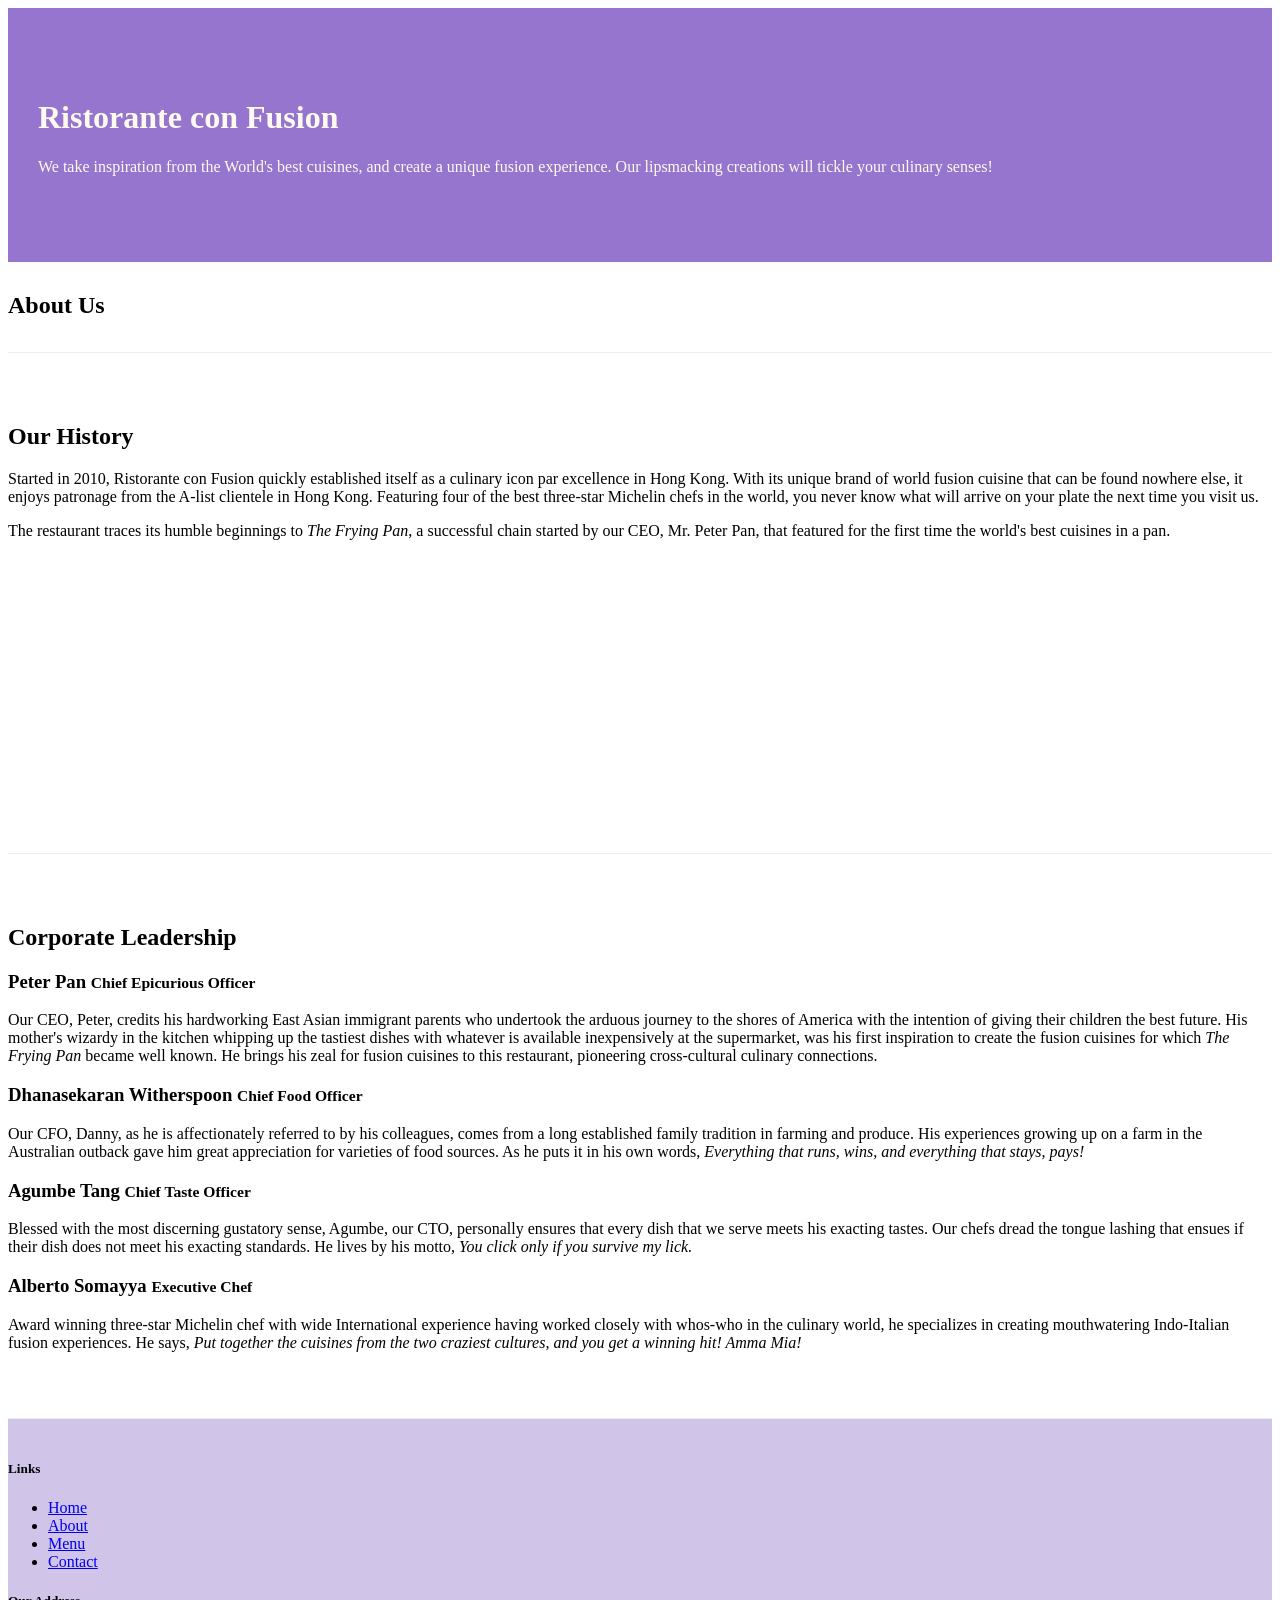
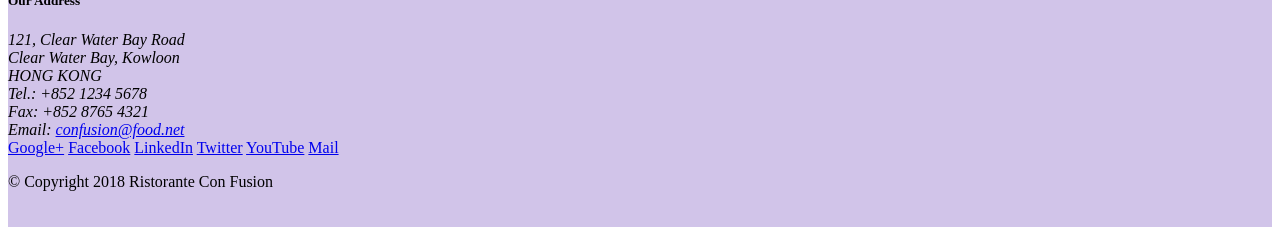
==== aboutus.html @ 880fcf30 "Add about" ====
<!DOCTYPE html>
<html lang="en">

<head>
<!-- Bootstrap CSS -->
<link rel="stylesheet" href="node_modules/bootstrap/dist/css/bootstrap.min.css">
<link rel="stylesheet" href="css/styles.css" >
    <title>Ristorante Con Fusion: About Us</title>

</head>

<body>

    <header class="jumbotron">
        <div class="container">
            <div class="row row-header">
                <div class="col-12 col-sm-6">
                    <h1>Ristorante con Fusion</h1>
                    <p>We take inspiration from the World's best cuisines, and create a unique fusion experience. Our lipsmacking creations will tickle your culinary senses!</p>
                </div>
                <div class="col-12 col-sm">
                </div>
            </div>
        </div>
    </header>

    <div class="container">
        <div class="row row-pagetitle align-items-center">
            <div class="col-12 col-sm-12 order-sm-last col-md-12">
                <h2>About Us</h3>
            </div>
        </div>

        <div class="row row-content align-items-center">
            <div class="col-12 col-sm-6">
                <h2>Our History</h2>
                <p>Started in 2010, Ristorante con Fusion quickly established itself as a culinary icon par excellence in Hong Kong. With its unique brand of world fusion cuisine that can be found nowhere else, it enjoys patronage from the A-list clientele in Hong Kong.  Featuring four of the best three-star Michelin chefs in the world, you never know what will arrive on your plate the next time you visit us.</p>
                <p>The restaurant traces its humble beginnings to <em>The Frying Pan</em>, a successful chain started by our CEO, Mr. Peter Pan, that featured for the first time the world's best cuisines in a pan.</p>
            </div>
            <div>
            </div>
        </div>

        <div class="row row-content align-items-center">
            <div class="col-12 col-sm-12 order-sm-last col-md-12">
                <h2>Corporate Leadership</h2>
                <h3>Peter Pan <small>Chief Epicurious Officer</small></h3>
                <p class="d-none d-sm-block">Our CEO, Peter, credits his hardworking East Asian immigrant parents who undertook the arduous journey to the shores of America with the intention of giving their children the best future. His mother's wizardy in the kitchen whipping up the tastiest dishes with whatever is available inexpensively at the supermarket, was his first inspiration to create the fusion cuisines for which <em>The Frying Pan</em> became well known. He brings his zeal for fusion cuisines to this restaurant, pioneering cross-cultural culinary connections.</p>
                <h3>Dhanasekaran Witherspoon <small>Chief Food Officer</small></h3>
                <p class="d-none d-sm-block">Our CFO, Danny, as he is affectionately referred to by his colleagues, comes from a long established family tradition in farming and produce. His experiences growing up on a farm in the Australian outback gave him great appreciation for varieties of food sources. As he puts it in his own words, <em>Everything that runs, wins, and everything that stays, pays!</em></p>
                <h3>Agumbe Tang <small>Chief Taste Officer</small></h3>
                <p class="d-none d-sm-block">Blessed with the most discerning gustatory sense, Agumbe, our CTO, personally ensures that every dish that we serve meets his exacting tastes. Our chefs dread the tongue lashing that ensues if their dish does not meet his exacting standards. He lives by his motto, <em>You click only if you survive my lick.</em></p>
                <h3>Alberto Somayya <small>Executive Chef</small></h3>
                <p class="d-none d-sm-block">Award winning three-star Michelin chef with wide International experience having worked closely with whos-who in the culinary world, he specializes in creating mouthwatering Indo-Italian fusion experiences. He says, <em>Put together the cuisines from the two craziest cultures, and you get a winning hit! Amma Mia!</em></p>
            </div>
       </div>

    </div>

    <footer class="footer">
        <div class="container">
            <div class="row">             
                <div class="col-4 offset-1 col-sm-2">
                    <h5>Links</h5>
                    <ul class="list-unstyled">
                        <li><a href="#">Home</a></li>
                        <li><a href="#">About</a></li>
                        <li><a href="#">Menu</a></li>
                        <li><a href="#">Contact</a></li>
                    </ul>
                </div>
                <div class="col-7 col-sm-5">
                    <h5>Our Address</h5>
                    <address>
		              121, Clear Water Bay Road<br>
		              Clear Water Bay, Kowloon<br>
		              HONG KONG<br>
		              Tel.: +852 1234 5678<br>
		              Fax: +852 8765 4321<br>
		              Email: <a href="mailto:confusion@food.net">confusion@food.net</a>
		           </address>
                </div>
                <div class="col-12 col-sm-4 align-self-center">
                    <div class="text-center">
                        <a href="http://google.com/+">Google+</a>
                        <a href="http://www.facebook.com/profile.php?id=">Facebook</a>
                        <a href="http://www.linkedin.com/in/">LinkedIn</a>
                        <a href="http://twitter.com/">Twitter</a>
                        <a href="http://youtube.com/">YouTube</a>
                        <a href="mailto:">Mail</a>
                    </div>
                </div>
           </div>
           <div class="row justify-content-center">             
                <div class="col-auto">
                    <p>© Copyright 2018 Ristorante Con Fusion</p>
                </div>
           </div>
        </div>
    </footer>
     <!-- jQuery first, then Popper.js, then Bootstrap JS. -->
     <script src="node_modules/jquery/dist/jquery.slim.min.js"></script>
     <script src="node_modules/popper.js/dist/umd/popper.min.js"></script>
     <script src="node_modules/bootstrap/dist/js/bootstrap.min.js"></script>
</body>

</html>
---- css/styles.css ----
.row-header{
    margin: 0px uuto;
    padding: 0px auto;
    
}

.row-content{
    margin: 0px auto;
    padding: 50px 0px 50px 0px;
    border-bottom:1px ridge;
    min-height: 400px;
}

.row-pagetitle{
    margin: 0px auto;
    padding: 10px 0px 10px 0px;
    border-bottom:1px ridge;
    min-height: 70px;
}


.footer{
    background-color: #d1c4e9;
    margin: 0px auto;
    padding: 20px 0 20px 0;
}

.jumbotron {
    padding: 70px 30px 70px 30px;
    margin: 0px auto;
    background: #9575cd;
    color: floralwhite;
}

.address{
    font-size: 80%;
    margin: 0px;
    color: #0f0f0f;
}
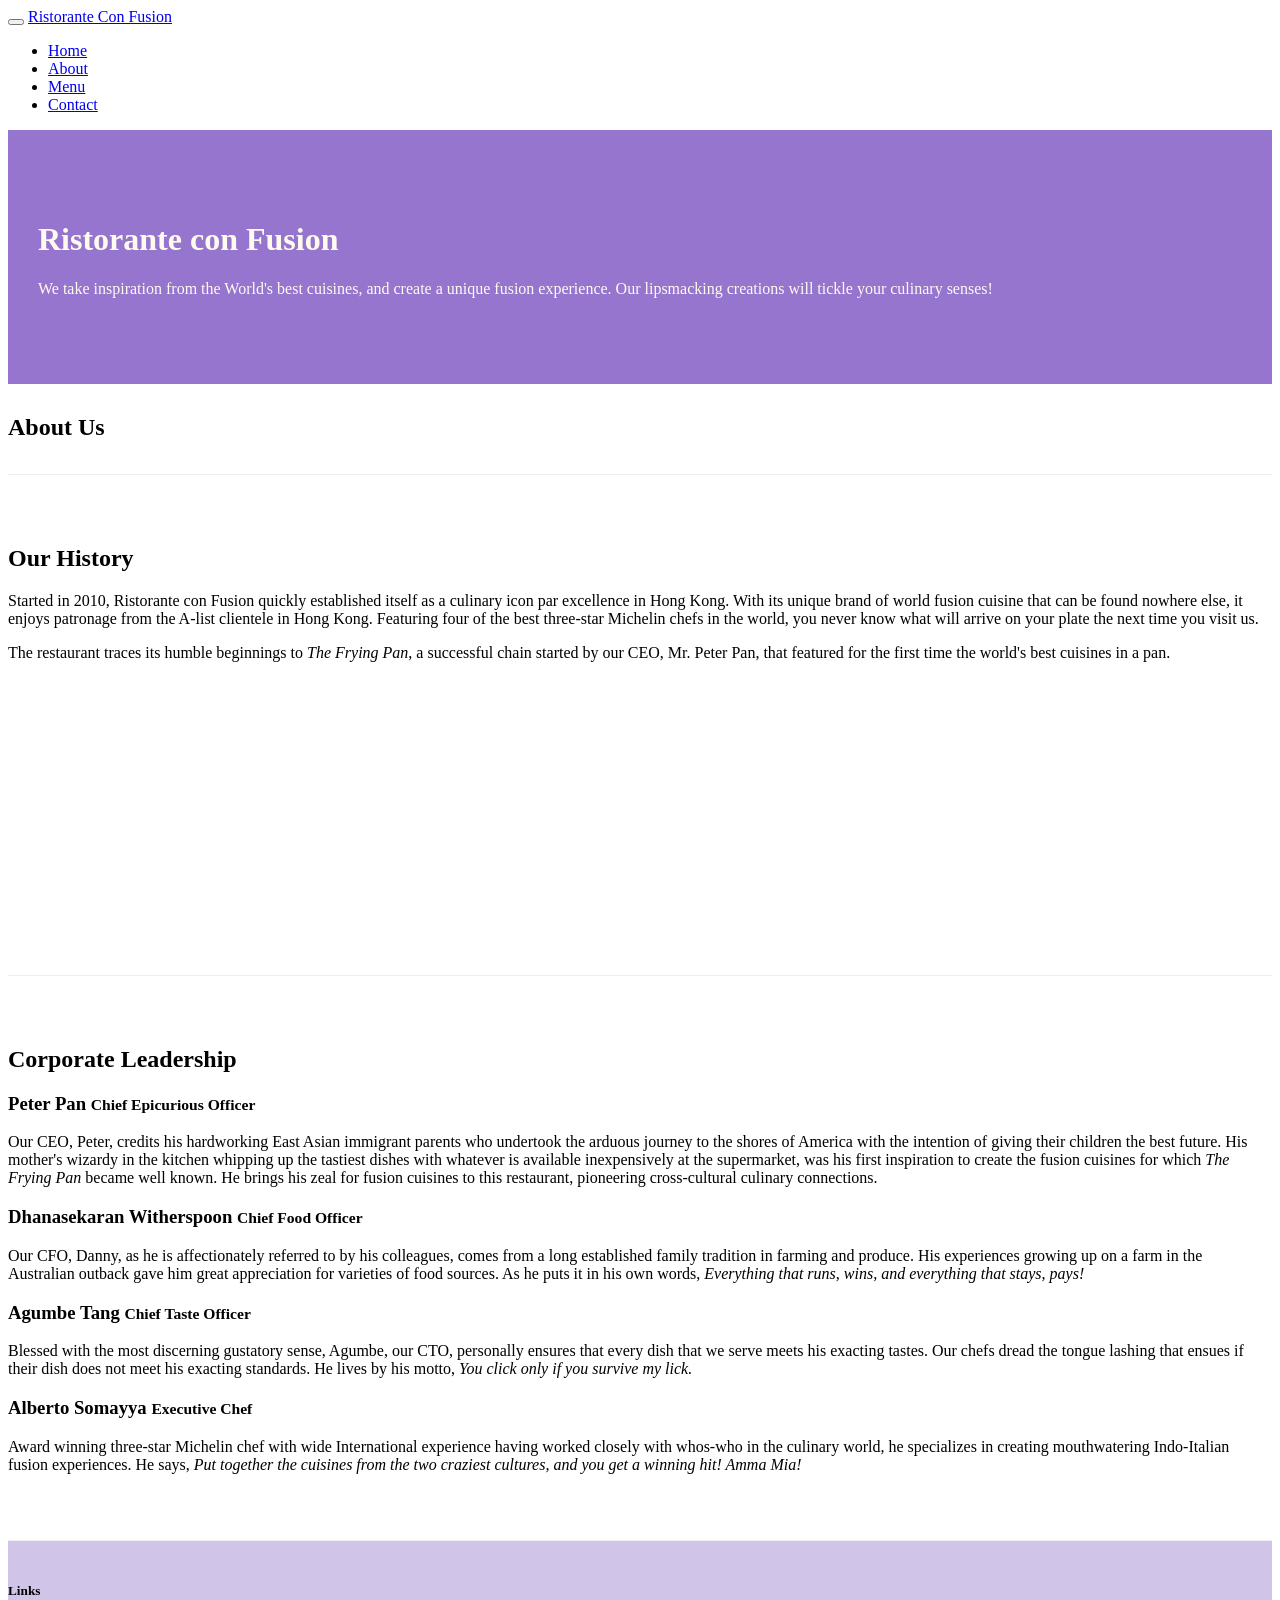
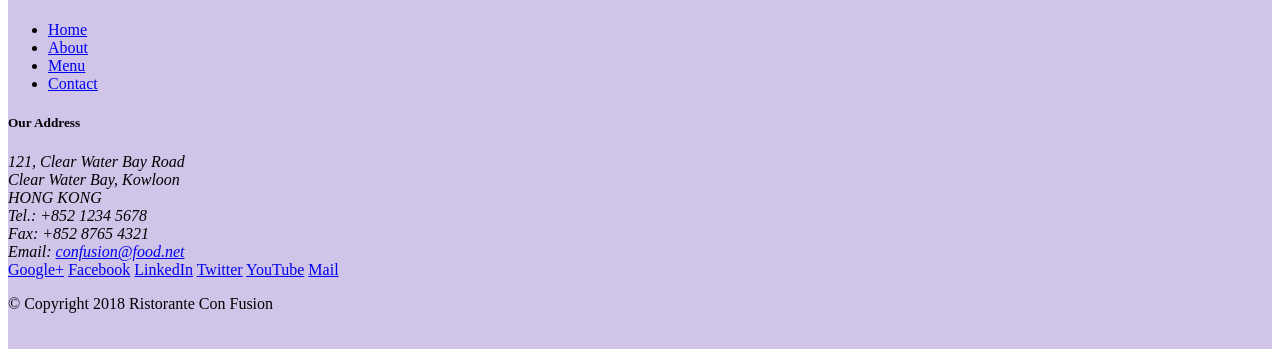
==== commit 0705d2d9: "Add aboutmenu" ====
--- a/aboutus.html
+++ b/aboutus.html
@@ -10,7 +10,25 @@
 </head>
 
 <body>
+    <nav class="navbar navbar-dark navbar-expand-sm bg-primary fixed-top">
+        <div class="container">
+            <button class="navbar-toggler" type="button" data-toggle="collapse" data-target="#Navbar">
+                <span class="navbar-toggler-icon"></span>
+            </button>
 
+            <a class="navbar-brand mr-auto" href="#">Ristorante Con Fusion</a>
+            <div class="collapse navbar-collapse" id="Navbar">
+                <ul class="navbar-nav mr-auto">
+                    <li class="nav-item"><a class="nav-link" href="./index.html">Home</a></li>
+                    <li class="nav-item active"><a class="nav-link" href="./aboutus.html">About</a></li>
+                    <li class="nav-item"><a class="nav-link" href="#">Menu</a></li>
+                    <li class="nav-item"><a class="nav-link" href="#">Contact</a></li>
+    
+                </ul>
+            </div>
+  
+        </div>
+    </nav>
     <header class="jumbotron">
         <div class="container">
             <div class="row row-header">
@@ -63,8 +81,8 @@
                 <div class="col-4 offset-1 col-sm-2">
                     <h5>Links</h5>
                     <ul class="list-unstyled">
-                        <li><a href="#">Home</a></li>
-                        <li><a href="#">About</a></li>
+                        <li><a href="./index.html">Home</a></li>
+                        <li><a href="./aboutus.html">About</a></li>
                         <li><a href="#">Menu</a></li>
                         <li><a href="#">Contact</a></li>
                     </ul>
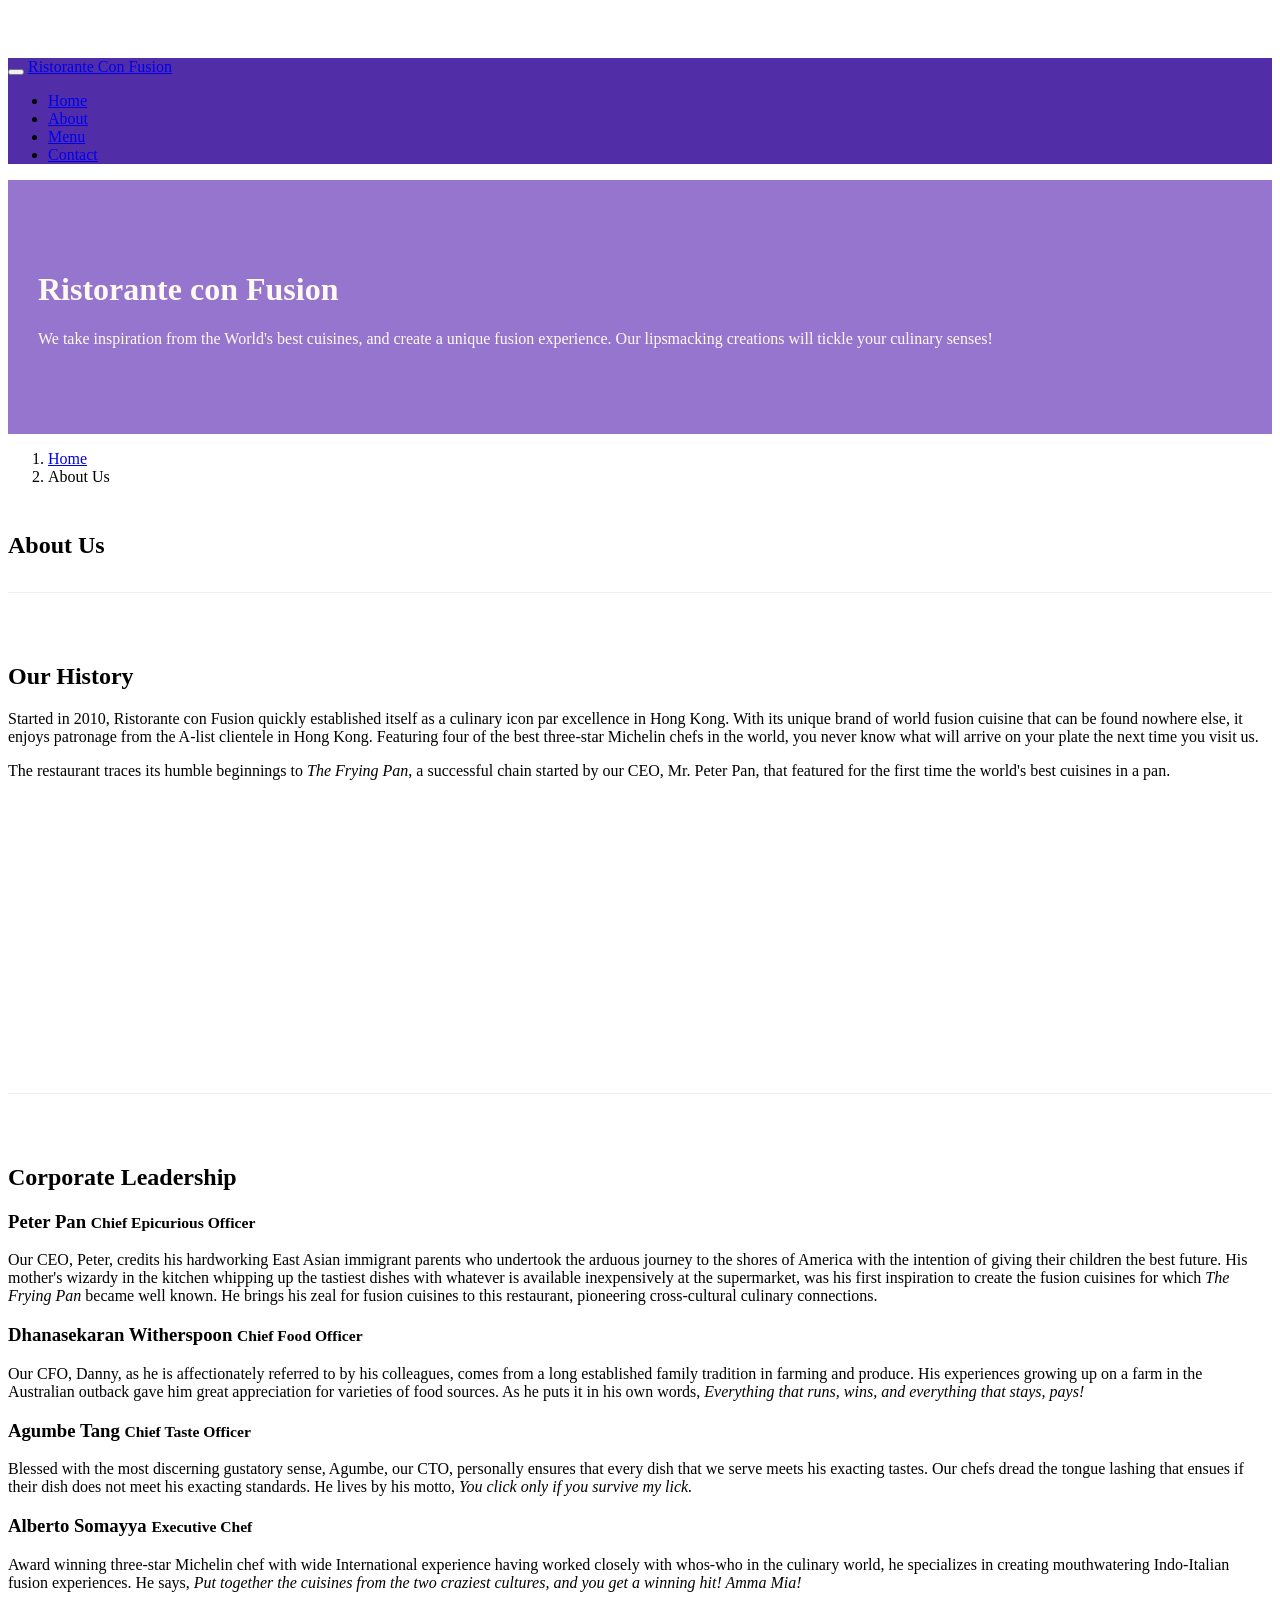
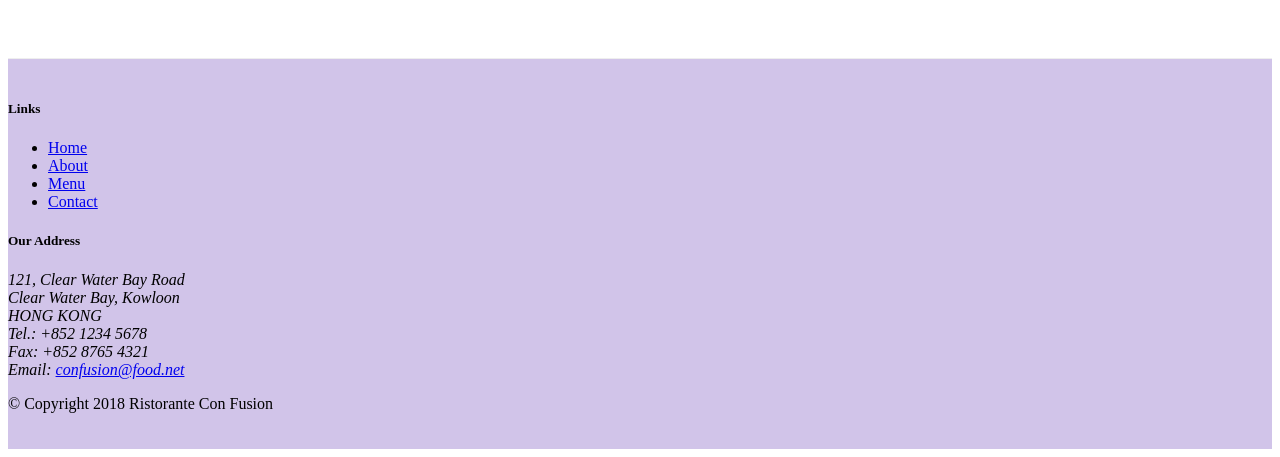
==== commit 0569c8c8: "added fonts" ====
--- a/aboutus.html
+++ b/aboutus.html
@@ -4,13 +4,15 @@
 <head>
 <!-- Bootstrap CSS -->
 <link rel="stylesheet" href="node_modules/bootstrap/dist/css/bootstrap.min.css">
+<link rel="stylesheet" href="node_modules/font-awesome/css/font-awesome.min.css">
+<link rel="stylesheet" href="node_modules/bootstrap-social/bootstrap-social.css">
 <link rel="stylesheet" href="css/styles.css" >
     <title>Ristorante Con Fusion: About Us</title>
 
 </head>
 
 <body>
-    <nav class="navbar navbar-dark navbar-expand-sm bg-primary fixed-top">
+    <nav class="navbar navbar-dark navbar-expand-sm fixed-top">
         <div class="container">
             <button class="navbar-toggler" type="button" data-toggle="collapse" data-target="#Navbar">
                 <span class="navbar-toggler-icon"></span>
@@ -19,10 +21,10 @@
             <a class="navbar-brand mr-auto" href="#">Ristorante Con Fusion</a>
             <div class="collapse navbar-collapse" id="Navbar">
                 <ul class="navbar-nav mr-auto">
-                    <li class="nav-item"><a class="nav-link" href="./index.html">Home</a></li>
-                    <li class="nav-item active"><a class="nav-link" href="./aboutus.html">About</a></li>
-                    <li class="nav-item"><a class="nav-link" href="#">Menu</a></li>
-                    <li class="nav-item"><a class="nav-link" href="#">Contact</a></li>
+                    <li class="nav-item "><a class="nav-link" href="./index.html"><span class="fa fa-home fa-lg"></span> Home</a></li>
+                    <li class="nav-item active"><a class="nav-link" href="./aboutus.html"><span class="fa fa-info fa-lg"></span> About</a></li>
+                    <li class="nav-item"><a class="nav-link" href="#"><span class="fa fa-list fa-lg"></span> Menu</a></li>
+                    <li class="nav-item"><a class="nav-link" href="#"><span class="fa fa-address-card fa-lg"></span> Contact</a></li>
     
                 </ul>
             </div>
@@ -43,8 +45,12 @@
     </header>
 
     <div class="container">
-        <div class="row row-pagetitle align-items-center">
-            <div class="col-12 col-sm-12 order-sm-last col-md-12">
+        <div class="row">
+            <ol class="col-12 breadcrumb">
+                <li class="breadcrumb-item"><a href="./index.html">Home</a></li>
+                <li class="breadcrumb-item active">About Us</li>
+            </ol>
+            <div class="col-12 row-pagetitle ">
                 <h2>About Us</h3>
             </div>
         </div>
@@ -100,12 +106,12 @@
                 </div>
                 <div class="col-12 col-sm-4 align-self-center">
                     <div class="text-center">
-                        <a href="http://google.com/+">Google+</a>
-                        <a href="http://www.facebook.com/profile.php?id=">Facebook</a>
-                        <a href="http://www.linkedin.com/in/">LinkedIn</a>
-                        <a href="http://twitter.com/">Twitter</a>
-                        <a href="http://youtube.com/">YouTube</a>
-                        <a href="mailto:">Mail</a>
+                        <a class="btn btn-social-icon btn-google" href="http://google.com/+"><i class="fa fa-google-plus fa-lg"></i></a>
+                        <a  class="btn btn-social-icon btn-facebook" href="http://www.facebook.com/profile.php?id="><i class="fa fa-facebook fa-lg"></i></a>
+                        <a  class="btn btn-social-icon btn-linkedin" href="http://www.linkedin.com/in/"><i class="fa fa-linkedin fa-lg"></i></a>
+                        <a  class="btn btn-social-icon btn-twitter" href="http://twitter.com/"><i class="fa fa-twitter fa-lg"></i></a>
+                        <a  class="btn btn-social-icon btn-youtube" href="http://youtube.com/"><i class="fa fa-youtube fa-lg"></i></a>
+                        <a  class="btn btn-social-icon"href="mailto:"><i class="fa fa-envelope fa-lg"></i></a>
                     </div>
                 </div>
            </div>
--- a/css/styles.css
+++ b/css/styles.css
@@ -37,3 +37,13 @@
     margin: 0px;
     color: #0f0f0f;
 }
+
+
+body {
+    padding: 50px 0px 0px 0px;
+    z-index: 0;
+}
+
+.navbar-dark {
+    background-color: #512da8;
+}
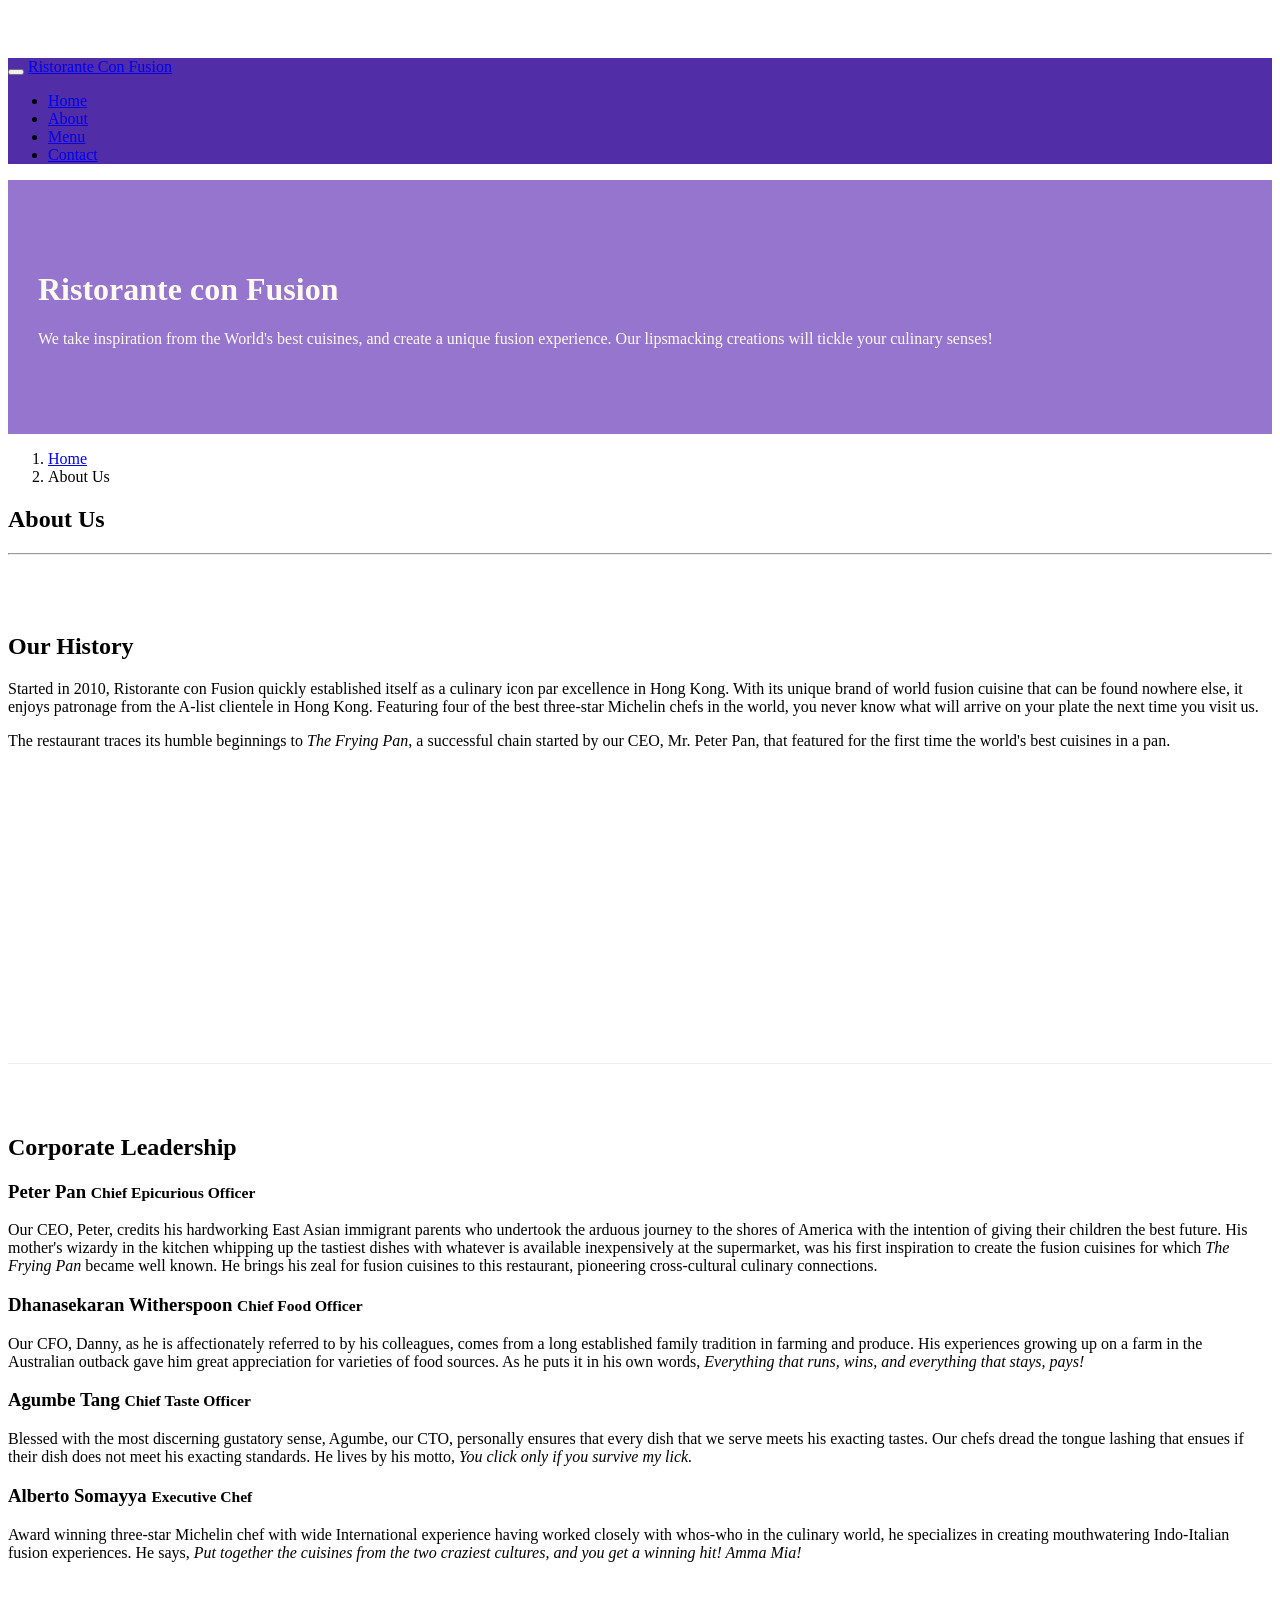
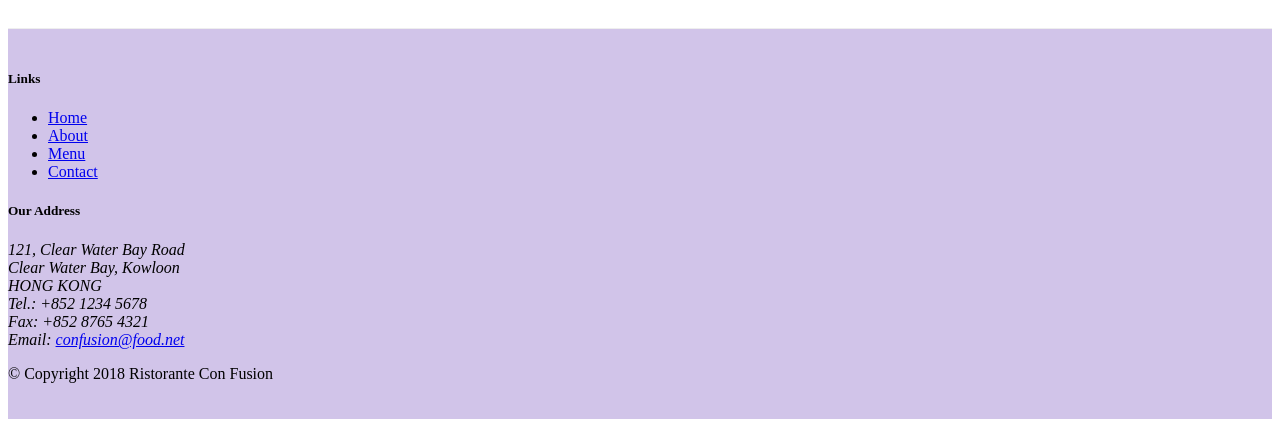
==== commit 10f4a37f: "buttons" ====
--- a/aboutus.html
+++ b/aboutus.html
@@ -23,8 +23,8 @@
                 <ul class="navbar-nav mr-auto">
                     <li class="nav-item "><a class="nav-link" href="./index.html"><span class="fa fa-home fa-lg"></span> Home</a></li>
                     <li class="nav-item active"><a class="nav-link" href="./aboutus.html"><span class="fa fa-info fa-lg"></span> About</a></li>
-                    <li class="nav-item"><a class="nav-link" href="#"><span class="fa fa-list fa-lg"></span> Menu</a></li>
-                    <li class="nav-item"><a class="nav-link" href="#"><span class="fa fa-address-card fa-lg"></span> Contact</a></li>
+                    <li class="nav-item"><a class="nav-link" href="./menu.html"><span class="fa fa-list fa-lg"></span> Menu</a></li>
+                    <li class="nav-item"><a class="nav-link" href="./contactus.html"><span class="fa fa-address-card fa-lg"></span> Contact</a></li>
     
                 </ul>
             </div>
@@ -50,8 +50,9 @@
                 <li class="breadcrumb-item"><a href="./index.html">Home</a></li>
                 <li class="breadcrumb-item active">About Us</li>
             </ol>
-            <div class="col-12 row-pagetitle ">
+            <div class="col-12">
                 <h2>About Us</h3>
+                    <hr />
             </div>
         </div>
 
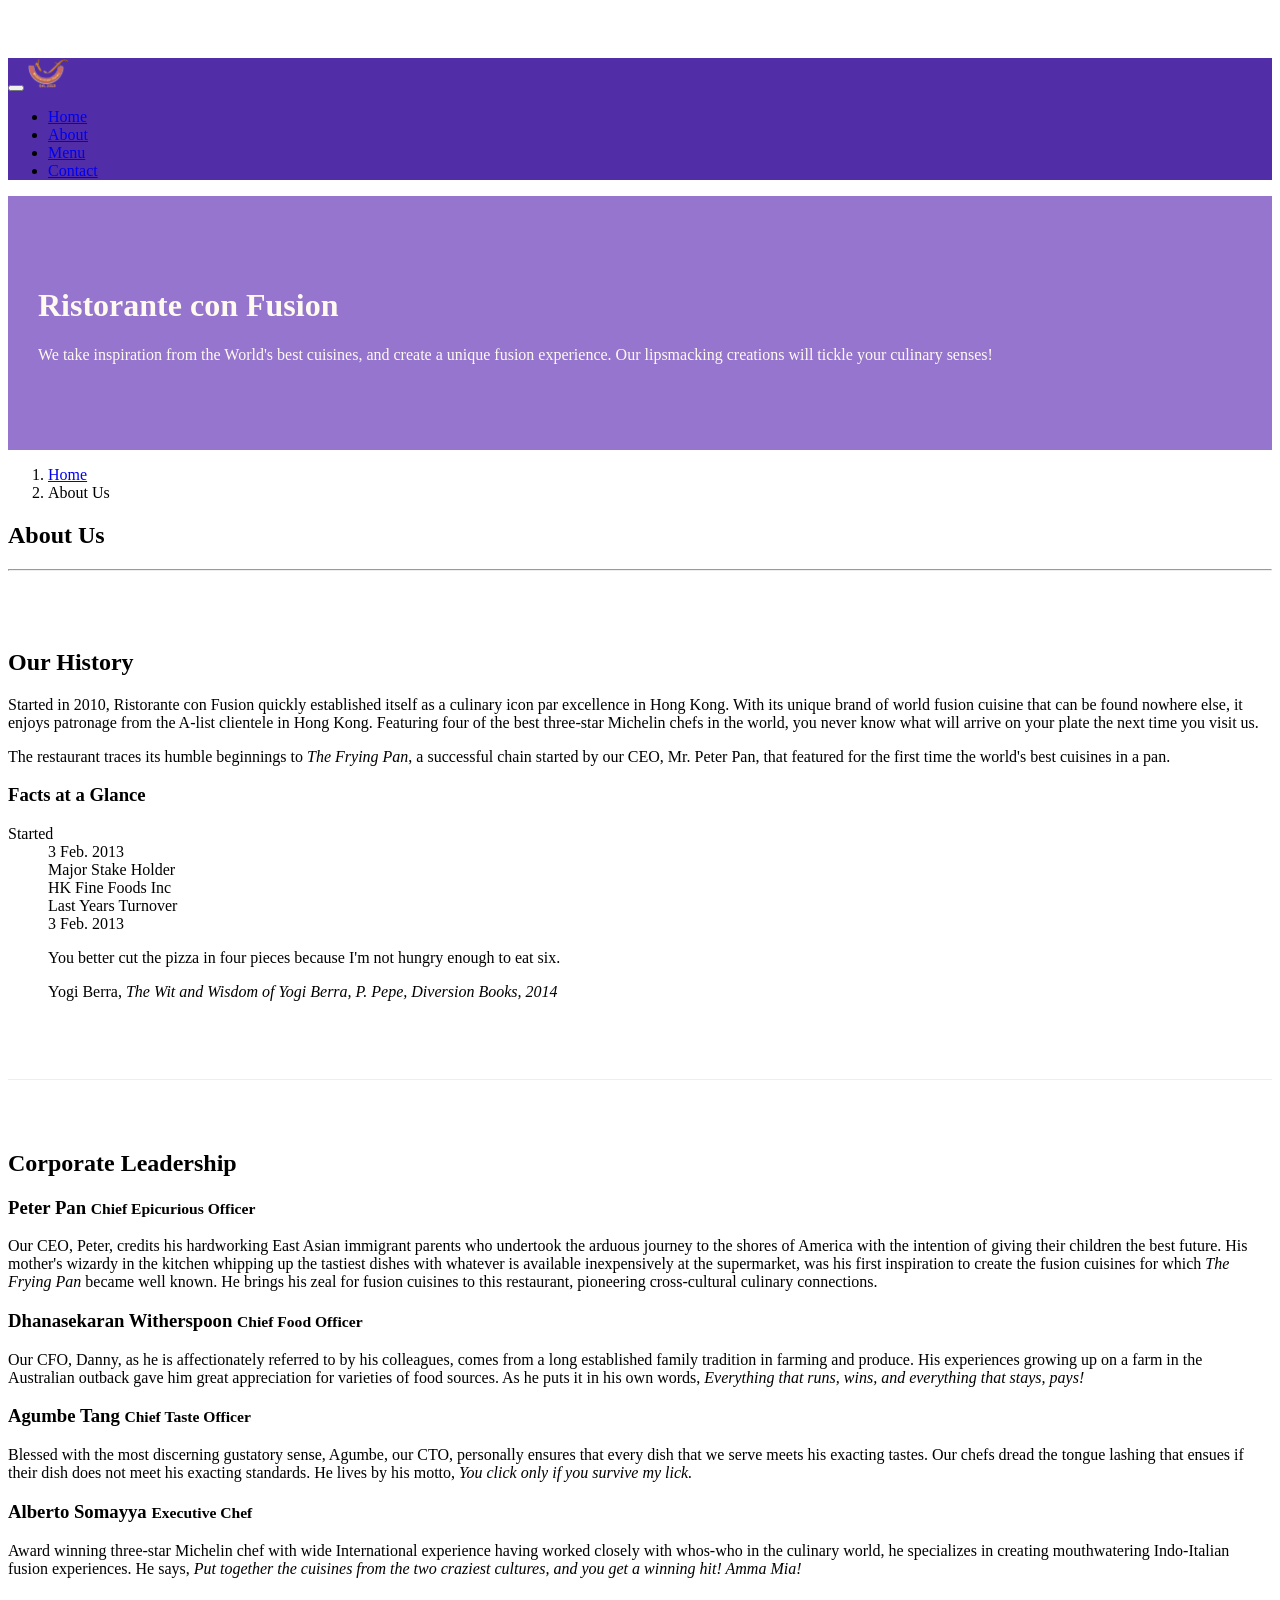
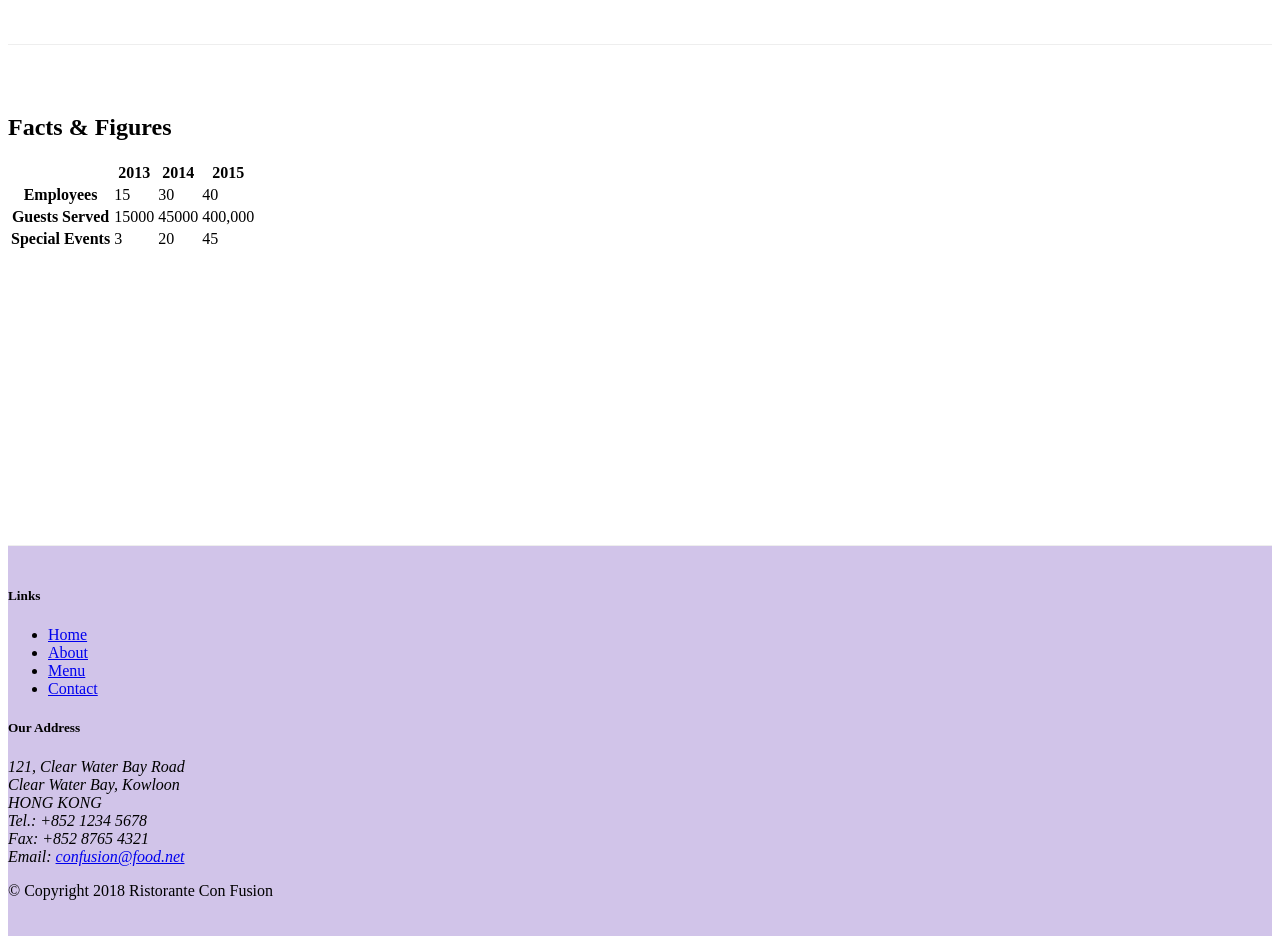
==== commit d7f73360: "add badge Pill" ====
--- a/aboutus.html
+++ b/aboutus.html
@@ -18,7 +18,7 @@
                 <span class="navbar-toggler-icon"></span>
             </button>
 
-            <a class="navbar-brand mr-auto" href="#">Ristorante Con Fusion</a>
+            <a class="navbar-brand mr-auto" href="#"><img src="img/logo.png" height="30" width="41"></a>
             <div class="collapse navbar-collapse" id="Navbar">
                 <ul class="navbar-nav mr-auto">
                     <li class="nav-item "><a class="nav-link" href="./index.html"><span class="fa fa-home fa-lg"></span> Home</a></li>
@@ -56,13 +56,39 @@
             </div>
         </div>
 
-        <div class="row row-content align-items-center">
+        <div class="row row-content">
             <div class="col-12 col-sm-6">
                 <h2>Our History</h2>
                 <p>Started in 2010, Ristorante con Fusion quickly established itself as a culinary icon par excellence in Hong Kong. With its unique brand of world fusion cuisine that can be found nowhere else, it enjoys patronage from the A-list clientele in Hong Kong.  Featuring four of the best three-star Michelin chefs in the world, you never know what will arrive on your plate the next time you visit us.</p>
                 <p>The restaurant traces its humble beginnings to <em>The Frying Pan</em>, a successful chain started by our CEO, Mr. Peter Pan, that featured for the first time the world's best cuisines in a pan.</p>
             </div>
-            <div>
+            
+            <div class="col-sm">
+                <div class="card">
+                    <h3 class="card-header bg-primary text-white">Facts at a Glance</h3>
+                    <div class="card-body">
+                        <dl class="row">
+                            <dt class="col-6">Started</dt>
+                            <dd class="col-6">3 Feb. 2013</dd>
+                            <dd class="col-6">Major Stake Holder</dd>
+                            <dd class="col-6">HK Fine Foods Inc</dd>
+                            <dd class="col-6">Last Years Turnover</dd>
+                            <dd class="col-6">3 Feb. 2013</dd>
+                        </dl>
+                    </div>
+                </div>
+            </div>
+            <div class="col-12">
+                <div class="card card-body bg-light">
+                    <blockquote class="blockquote">
+                         <p class="mb-0">You better cut the pizza in four pieces because
+                            I'm not hungry enough to eat six.</p>
+                        <footer class="blockquote-footer">Yogi Berra,
+                            <cite title="Source Title">The Wit and Wisdom of Yogi Berra,
+                            P. Pepe, Diversion Books, 2014</cite>
+                        </footer>
+                    </blockquote>
+                </div>
             </div>
         </div>
 
@@ -80,6 +106,48 @@
             </div>
        </div>
 
+       <div class="row row-content">
+           <div class="col-12 col-sm-9">
+               <h2>Facts &amp; Figures</h2>
+               <div class="table-responsive">
+                   <table class="table table-striped">
+                       <thead class="thead-dark">
+                           <tr>
+                            <th>&nbsp;</th>
+                            <th>2013</th>
+                            <th>2014</th>
+                            <th>2015</th>
+                           </tr>
+                       </thead>
+                       <tbody>
+                        <tr>
+                            <th>Employees</th>
+                            <td>15</td>
+                            <td>30</td>
+                            <td>40</td>
+ 
+                        </tr>
+                        <tr>
+                            <th>Guests Served</th>
+                            <td>15000</td>
+                            <td>45000</td>
+                            <td>400,000</td>
+                        </tr>
+                        <tr>
+                            <th>Special Events</th>
+                            <td>3</td>
+                            <td>20</td>
+                            <td>45</td>
+                        </tr>
+                       </tbody>
+                   </table>
+               </div>
+           </div>
+           <div class="col-12 col-sm-3">
+
+           </div>
+       </div>
+
     </div>
 
     <footer class="footer">
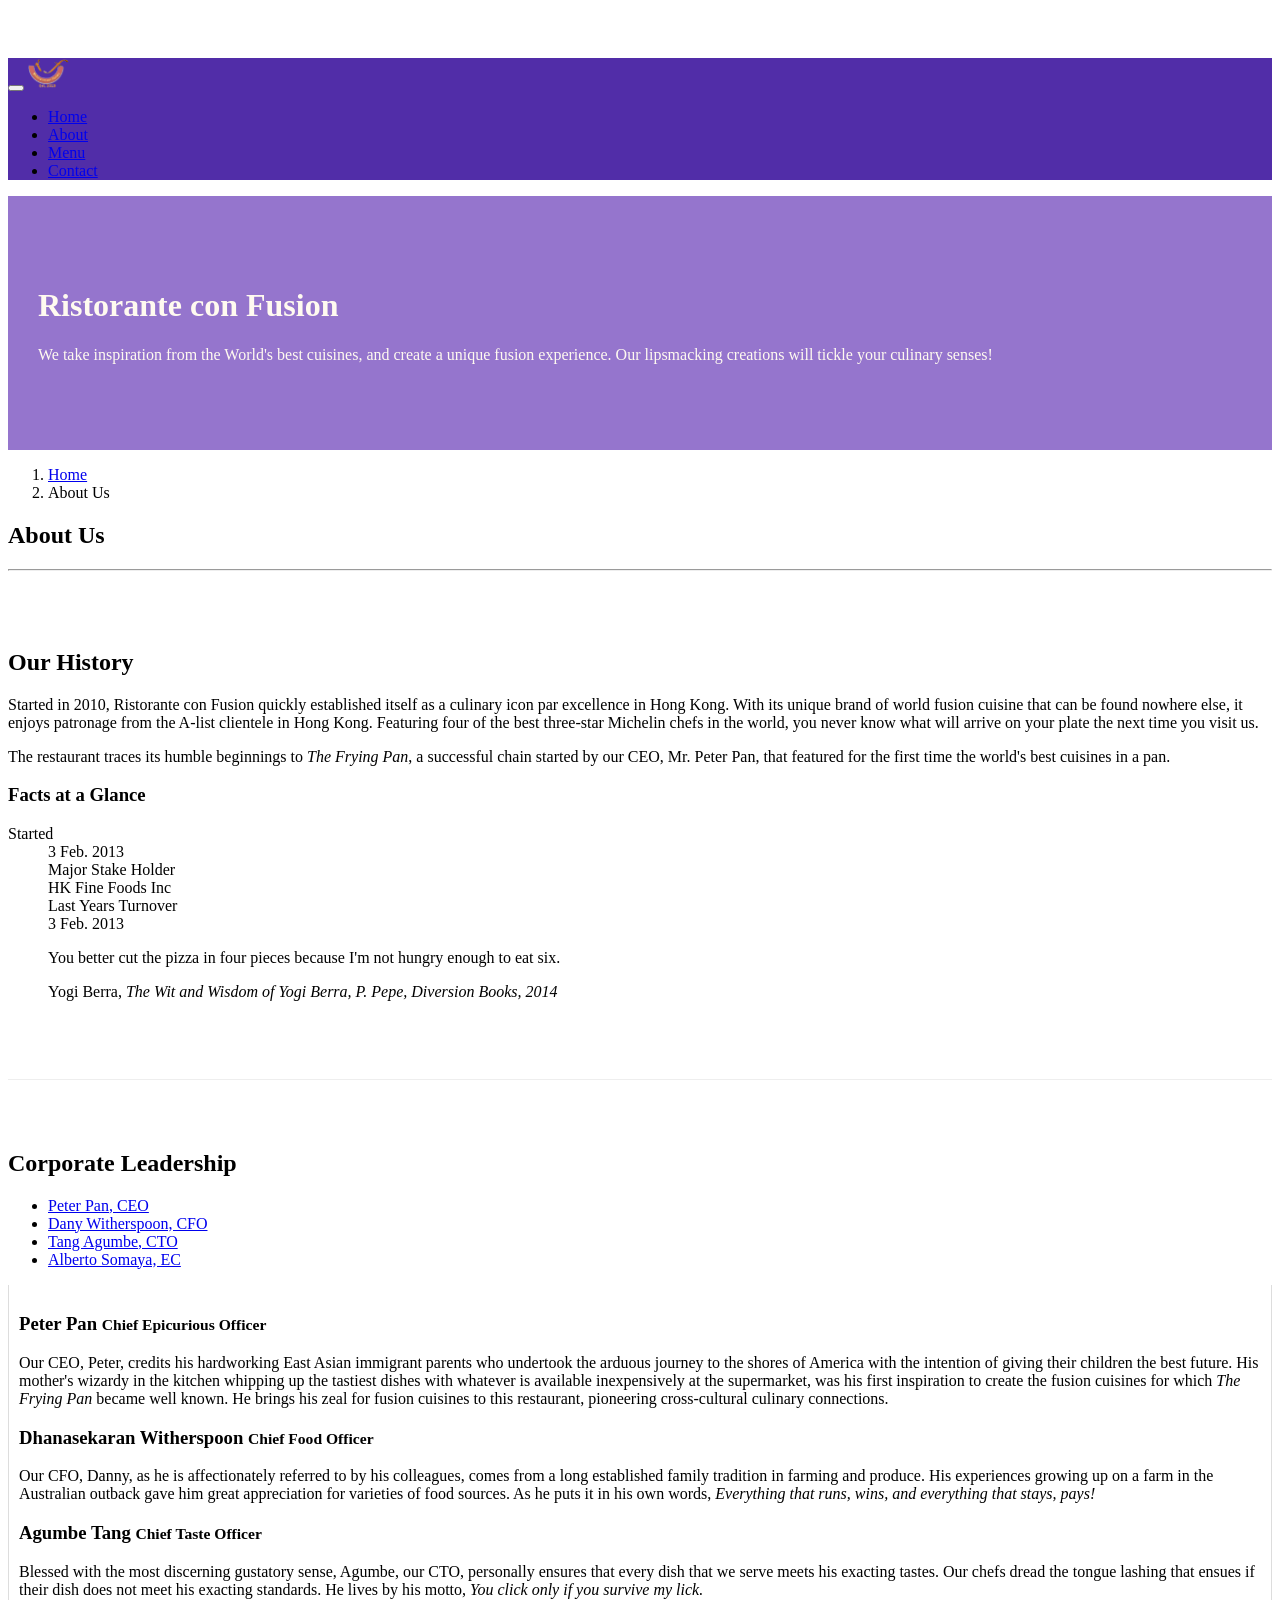
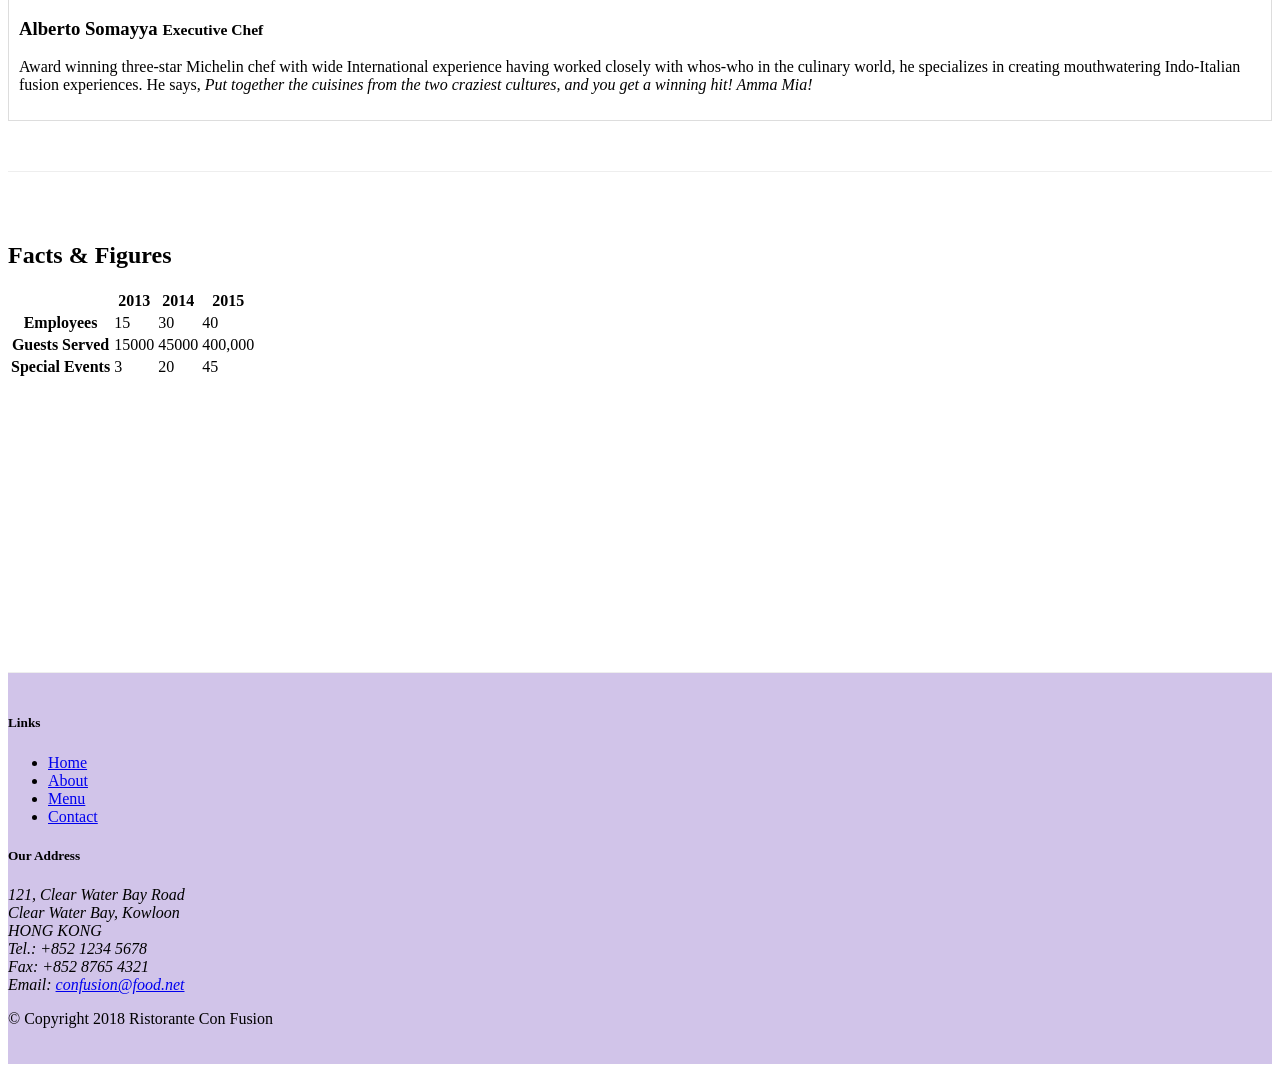
==== commit c98f738c: "tabs" ====
--- a/aboutus.html
+++ b/aboutus.html
@@ -95,14 +95,55 @@
         <div class="row row-content align-items-center">
             <div class="col-12 col-sm-12 order-sm-last col-md-12">
                 <h2>Corporate Leadership</h2>
-                <h3>Peter Pan <small>Chief Epicurious Officer</small></h3>
-                <p class="d-none d-sm-block">Our CEO, Peter, credits his hardworking East Asian immigrant parents who undertook the arduous journey to the shores of America with the intention of giving their children the best future. His mother's wizardy in the kitchen whipping up the tastiest dishes with whatever is available inexpensively at the supermarket, was his first inspiration to create the fusion cuisines for which <em>The Frying Pan</em> became well known. He brings his zeal for fusion cuisines to this restaurant, pioneering cross-cultural culinary connections.</p>
-                <h3>Dhanasekaran Witherspoon <small>Chief Food Officer</small></h3>
-                <p class="d-none d-sm-block">Our CFO, Danny, as he is affectionately referred to by his colleagues, comes from a long established family tradition in farming and produce. His experiences growing up on a farm in the Australian outback gave him great appreciation for varieties of food sources. As he puts it in his own words, <em>Everything that runs, wins, and everything that stays, pays!</em></p>
-                <h3>Agumbe Tang <small>Chief Taste Officer</small></h3>
-                <p class="d-none d-sm-block">Blessed with the most discerning gustatory sense, Agumbe, our CTO, personally ensures that every dish that we serve meets his exacting tastes. Our chefs dread the tongue lashing that ensues if their dish does not meet his exacting standards. He lives by his motto, <em>You click only if you survive my lick.</em></p>
-                <h3>Alberto Somayya <small>Executive Chef</small></h3>
-                <p class="d-none d-sm-block">Award winning three-star Michelin chef with wide International experience having worked closely with whos-who in the culinary world, he specializes in creating mouthwatering Indo-Italian fusion experiences. He says, <em>Put together the cuisines from the two craziest cultures, and you get a winning hit! Amma Mia!</em></p>
+                <ul class="nav nav-tabs">
+                    <li class="nav-item">
+                        <a class="nav-link active" href="#peter" 
+                        role="tab" data-toggle="tab">Peter Pan, CEO</a>
+                    </li>
+
+                    <li class="nav-item">
+                        <a class="nav-link " href="#danny" 
+                        role="tab" data-toggle="tab">Dany Witherspoon, CFO</a>
+                    </li>
+
+                    <li class="nav-item">
+                        <a class="nav-link actve" href="#agumbe" 
+                        role="tab" data-toggle="tab">Tang Agumbe, CTO</a>
+                    </li>
+
+                    <li class="nav-item">
+                        <a class="nav-link " href="#somayya" 
+                        role="tab" data-toggle="tab">Alberto Somaya, EC</a>
+                    </li>
+                </ul>
+
+                <div class="tab-content">
+
+                    <div role="tabpanel" class="tab-pane fade show active" id="peter">
+                        <h3>Peter Pan <small>Chief Epicurious Officer</small></h3>
+                        <p class="d-none d-sm-block">Our CEO, Peter, credits his hardworking East Asian immigrant parents who undertook the arduous journey to the shores of America with the intention of giving their children the best future. His mother's wizardy in the kitchen whipping up the tastiest dishes with whatever is available inexpensively at the supermarket, was his first inspiration to create the fusion cuisines for which <em>The Frying Pan</em> became well known. He brings his zeal for fusion cuisines to this restaurant, pioneering cross-cultural culinary connections.</p>      
+                    </div>
+
+                    <div role="tabpanel" class="tab-pane fade" id="danny">
+                        <h3>Dhanasekaran Witherspoon <small>Chief Food Officer</small></h3>
+                        <p class="d-none d-sm-block">Our CFO, Danny, as he is affectionately referred to by his colleagues, comes from a long established family tradition in farming and produce. His experiences growing up on a farm in the Australian outback gave him great appreciation for varieties of food sources. As he puts it in his own words, <em>Everything that runs, wins, and everything that stays, pays!</em></p>
+                    </div>
+
+
+                    <div role="tabpanel" class="tab-pane fade " id="agumbe">
+                        <h3>Agumbe Tang <small>Chief Taste Officer</small></h3>
+                        <p class="d-none d-sm-block">Blessed with the most discerning gustatory sense, Agumbe, our CTO, personally ensures that every dish that we serve meets his exacting tastes. Our chefs dread the tongue lashing that ensues if their dish does not meet his exacting standards. He lives by his motto, <em>You click only if you survive my lick.</em></p>
+                    </div>
+
+                    <div role="tabpanel" class="tab-pane fade" id="somayya">                    
+                        <h3>Alberto Somayya <small>Executive Chef</small></h3>
+                        <p class="d-none d-sm-block">Award winning three-star Michelin chef with wide International experience having worked closely with whos-who in the culinary world, he specializes in creating mouthwatering Indo-Italian fusion experiences. He says, <em>Put together the cuisines from the two craziest cultures, and you get a winning hit! Amma Mia!</em></p>
+                    </div>
+                    
+                </div>
+
+                
+             
             </div>
        </div>
 
--- a/css/styles.css
+++ b/css/styles.css
@@ -46,4 +46,11 @@
 
 .navbar-dark {
     background-color: #512da8;
+}
+
+.tab-content {
+    border-left: 1px solid #ddd;
+    border-right: 1px solid #ddd;
+    border-bottom: 1px solid #ddd;
+    padding:10px;
 }
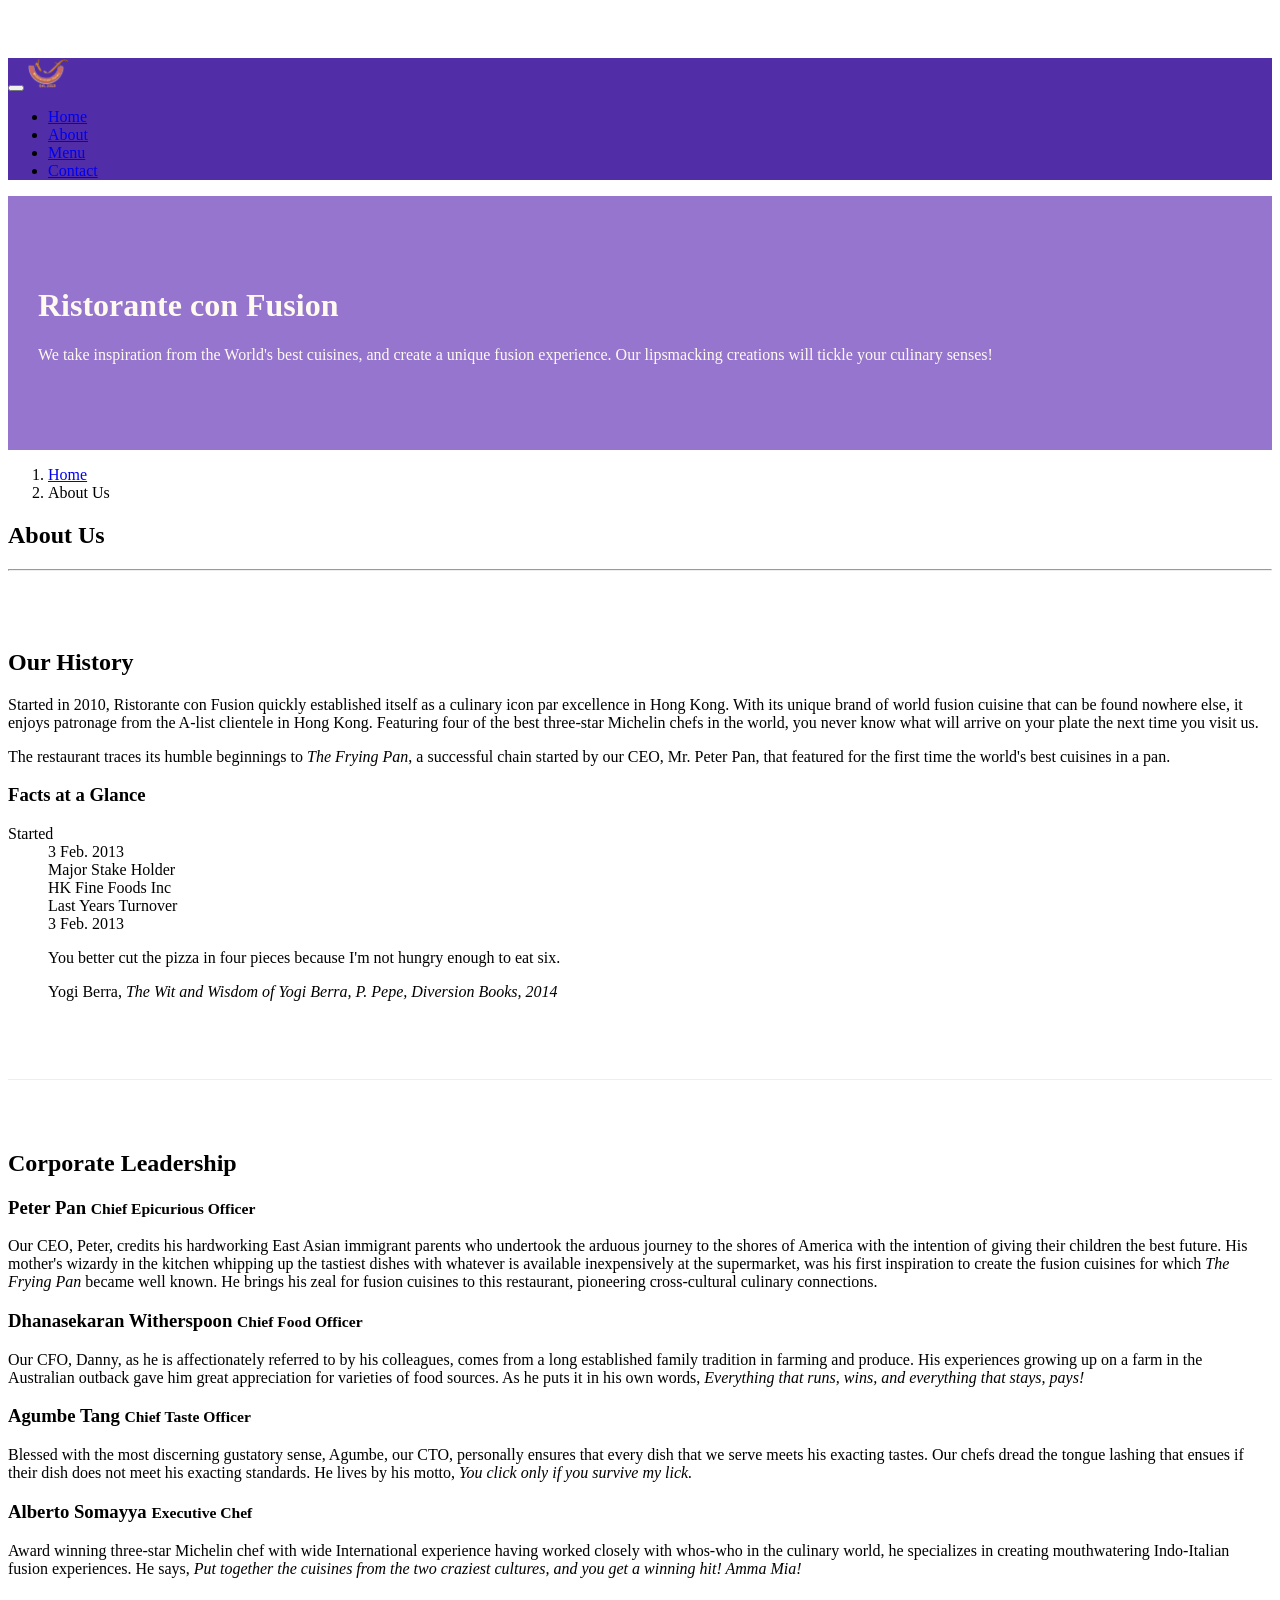
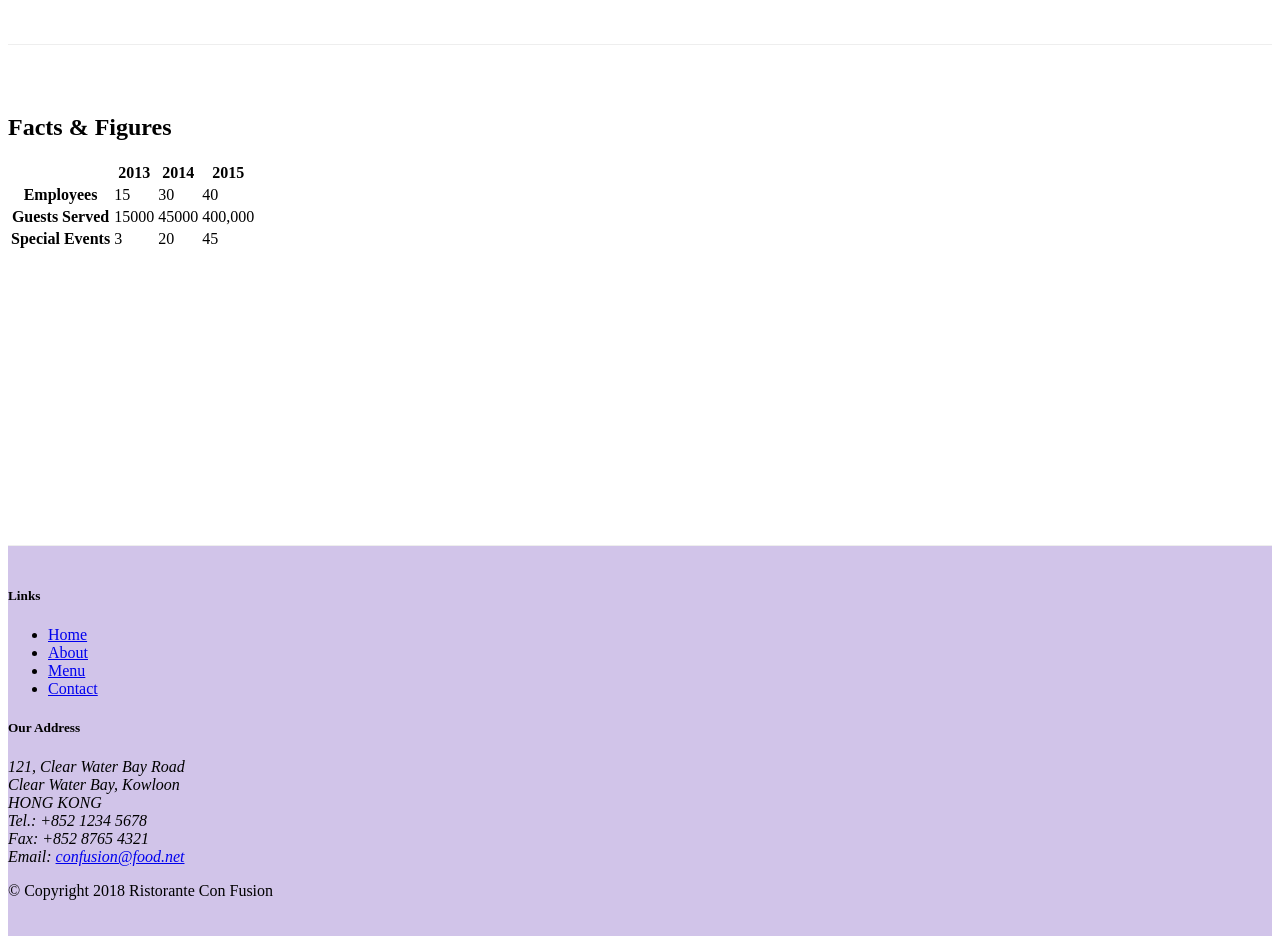
==== commit 7a2ae751: "accordion" ====
--- a/aboutus.html
+++ b/aboutus.html
@@ -95,7 +95,75 @@
         <div class="row row-content align-items-center">
             <div class="col-12 col-sm-12 order-sm-last col-md-12">
                 <h2>Corporate Leadership</h2>
-                <ul class="nav nav-tabs">
+
+                <div id="accordion">
+
+                    <div class="card">
+                        <div class="card-header" role="tab" id="peterhead">
+                            <h3 class="mb-0">
+                               <a data-toggle="collapse" data-target="#peter"> Peter Pan <small>Chief Epicurious Officer</small>
+                               </a>
+                            </h3>
+                        </div>
+                                            
+                        <div role="tabpanel" class="collapse show" id="peter" data-parent="#accordion">
+                            <div class="card-body">
+                                <p class="d-none d-sm-block">Our CEO, Peter, credits his hardworking East Asian immigrant parents who undertook the arduous journey to the shores of America with the intention of giving their children the best future. His mother's wizardy in the kitchen whipping up the tastiest dishes with whatever is available inexpensively at the supermarket, was his first inspiration to create the fusion cuisines for which <em>The Frying Pan</em> became well known. He brings his zeal for fusion cuisines to this restaurant, pioneering cross-cultural culinary connections.</p>      
+                            </div>                
+                        </div>
+                    </div>
+
+                    <div class="card">
+                        <div class="card-header" role="tab" id="dannyhead">
+                            <h3 class="mb-0">
+                               <a data-toggle="collapse" data-target="#danny"> Dhanasekaran Witherspoon <small>Chief Food Officer</small>
+                               </a>
+                            </h3>
+                        </div>
+                                            
+                        <div role="tabpanel" class="collapse" id="danny" data-parent="#accordion">
+                            <div class="card-body">
+                                <p class="d-none d-sm-block">Our CFO, Danny, as he is affectionately referred to by his colleagues, comes from a long established family tradition in farming and produce. His experiences growing up on a farm in the Australian outback gave him great appreciation for varieties of food sources. As he puts it in his own words, <em>Everything that runs, wins, and everything that stays, pays!</em></p>
+                            </div>                
+                        </div>
+                    </div>
+
+
+                    
+                    <div class="card">
+                        <div class="card-header" role="tab" id="agumbehead">
+                            <h3 class="mb-0">
+                               <a data-toggle="collapse" data-target="#agumbe"> Agumbe Tang <small>Chief Taste Officer</small>
+                               </a>
+                            </h3>
+                        </div>
+                                            
+                        <div role="tabpanel" class="collapse" id="agumbe" data-parent="#accordion">
+                            <div class="card-body">
+                                <p class="d-none d-sm-block">Blessed with the most discerning gustatory sense, Agumbe, our CTO, personally ensures that every dish that we serve meets his exacting tastes. Our chefs dread the tongue lashing that ensues if their dish does not meet his exacting standards. He lives by his motto, <em>You click only if you survive my lick.</em></p>
+                            </div>                
+                        </div>
+                    </div>
+
+                    <div class="card">
+                        <div class="card-header" role="tab" id="somayyahead">
+                            <h3 class="mb-0">
+                               <a data-toggle="collapse" data-target="#somayya"> Alberto Somayya <small>Executive Chef</small>
+                               </a>
+                            </h3>
+                        </div>
+                                            
+                        <div role="tabpanel" class="collapse" id="somayya" data-parent="#accordion">
+                            <div class="card-body">
+                                <p class="d-none d-sm-block">Award winning three-star Michelin chef with wide International experience having worked closely with whos-who in the culinary world, he specializes in creating mouthwatering Indo-Italian fusion experiences. He says, <em>Put together the cuisines from the two craziest cultures, and you get a winning hit! Amma Mia!</em></p>
+                            </div>                
+                        </div>
+                    </div>
+
+                </div>
+
+
+                <!-- <ul class="nav nav-tabs">
                     <li class="nav-item">
                         <a class="nav-link active" href="#peter" 
                         role="tab" data-toggle="tab">Peter Pan, CEO</a>
@@ -115,9 +183,9 @@
                         <a class="nav-link " href="#somayya" 
                         role="tab" data-toggle="tab">Alberto Somaya, EC</a>
                     </li>
-                </ul>
-
-                <div class="tab-content">
+                </ul> -->
+
+                <!-- <div class="tab-content">
 
                     <div role="tabpanel" class="tab-pane fade show active" id="peter">
                         <h3>Peter Pan <small>Chief Epicurious Officer</small></h3>
@@ -140,7 +208,7 @@
                         <p class="d-none d-sm-block">Award winning three-star Michelin chef with wide International experience having worked closely with whos-who in the culinary world, he specializes in creating mouthwatering Indo-Italian fusion experiences. He says, <em>Put together the cuisines from the two craziest cultures, and you get a winning hit! Amma Mia!</em></p>
                     </div>
                     
-                </div>
+                </div> -->
 
                 
              
